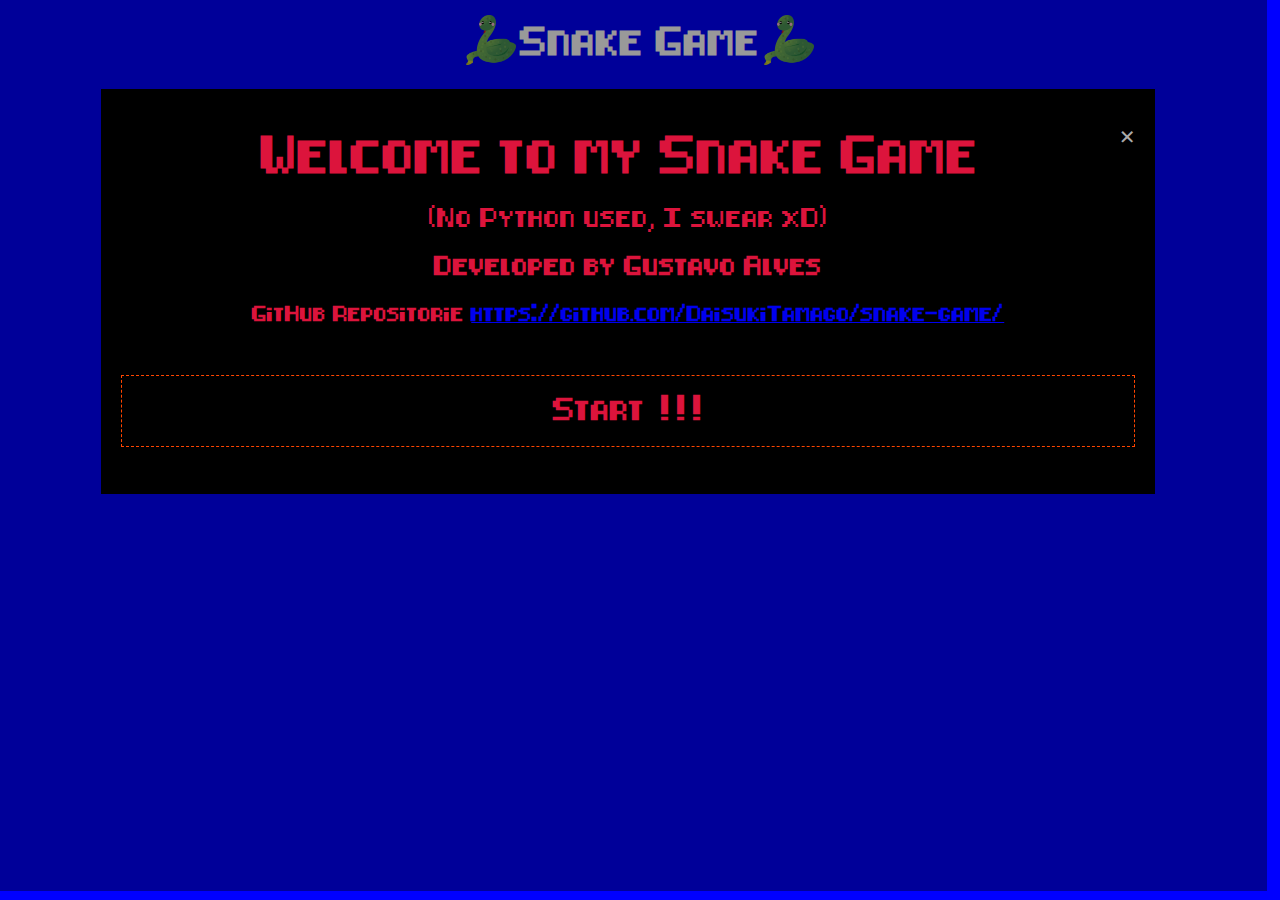
==== index.html @ 713eefbc "snake-game alpha update" ====
<!DOCTYPE html>
<html>
<head>
	<title>Snake Game</title>
	<meta charset="utf-8">
	<link rel="shortcut icon" href="res/img/snake.png"/>
	<link rel="stylesheet" href="res/font/stylesheet.css" type="text/css" charset="utf-8" />
</head>

<body onload="newGame()">
	<div id="startScreen" class="modal">
		<div class="modal-content">
		<span class="close">&times;</span>
		<p><h1>Welcome to my Snake Game<br></h1>(No Python used, I swear xD)</p>
		<p><h4>Developed by Gustavo Alves</h4></p>
		<p><h5>GitHub Repositorie <a href="https://github.com/DaisukiTamago/snake-game/">https://github.com/DaisukiTamago/snake-game/</a></h5></p>
		<br>
		<div class = "restart" onclick="start()"><h3>Start !!!</h3></div>
		<br>
		
	</div>
	</div>
	<div id="overScreen" class="modal">
		<div class="modal-content">
		<span class="close">&times;</span>
		<p><h1>You Died x-x</h1></p>
		<p><h3>Click Restart to Continue</h3></p>
		<br>
		<div class = "restart" onclick="start()"><h3>Restart !!!</h3></div>
	</div>
	</div>
	<center>
		<table><tr>
			<td><img src="res/img/snake.png" height="50" width="50"></td>
			<td><h2 id = "title">Snake Game</h2></td>
			<td><img src="res/img/snake.png" height="50" width="50"></td>
		</tr></table>
		<canvas id="canvas" width="1000" height="600" z-index="1"></canvas>
		<script type="text/javascript" src= "snake.js"></script> 
	</center>
		
</body>
</html>
---- res/font/stylesheet.css ----
@font-face {
    font-family: '8-bit_pusabregular';
    src: url('8-bit_pusab-webfont.woff2') format('woff2'),
         url('8-bit_pusab-webfont.woff') format('woff');
    font-weight: normal;
    font-style: normal;
}

body{
    margin: 0;
    font-family: '8-bit_pusabregular';
    background-color: blue;
}

h2{
    color: white;
}

.restart{
    border: 1px dashed orangered;
    background-color: inherit;
    transition: 0.5s;
}
.restart:hover{
 
  background-color: indigo;
    letter-spacing: 2px;
}
.modal {
  transition: 1s;
  display: none; 
  position: fixed;
  z-index: 1; 
  left: 0;
  top: 0;
  width: 99%;
  height: 99%; 
  
  background-color: rgb(0,0,0); 
  background-color: rgba(0,0,0,0.4); 
}


.modal-content {
  transition: 2s;
  background-color: black;
  padding: 20px;
  margin-top: 7%;
  margin-left: 8%;
  width: 80%; 
  text-align: center;
  color: crimson;
}

.close {
  color: #aaa;
  float: right;
  font-size: 28px;
  font-weight: bold;
}

.close:hover,
.close:focus {
  color: black;
  text-decoration: none;
  cursor: pointer;
}
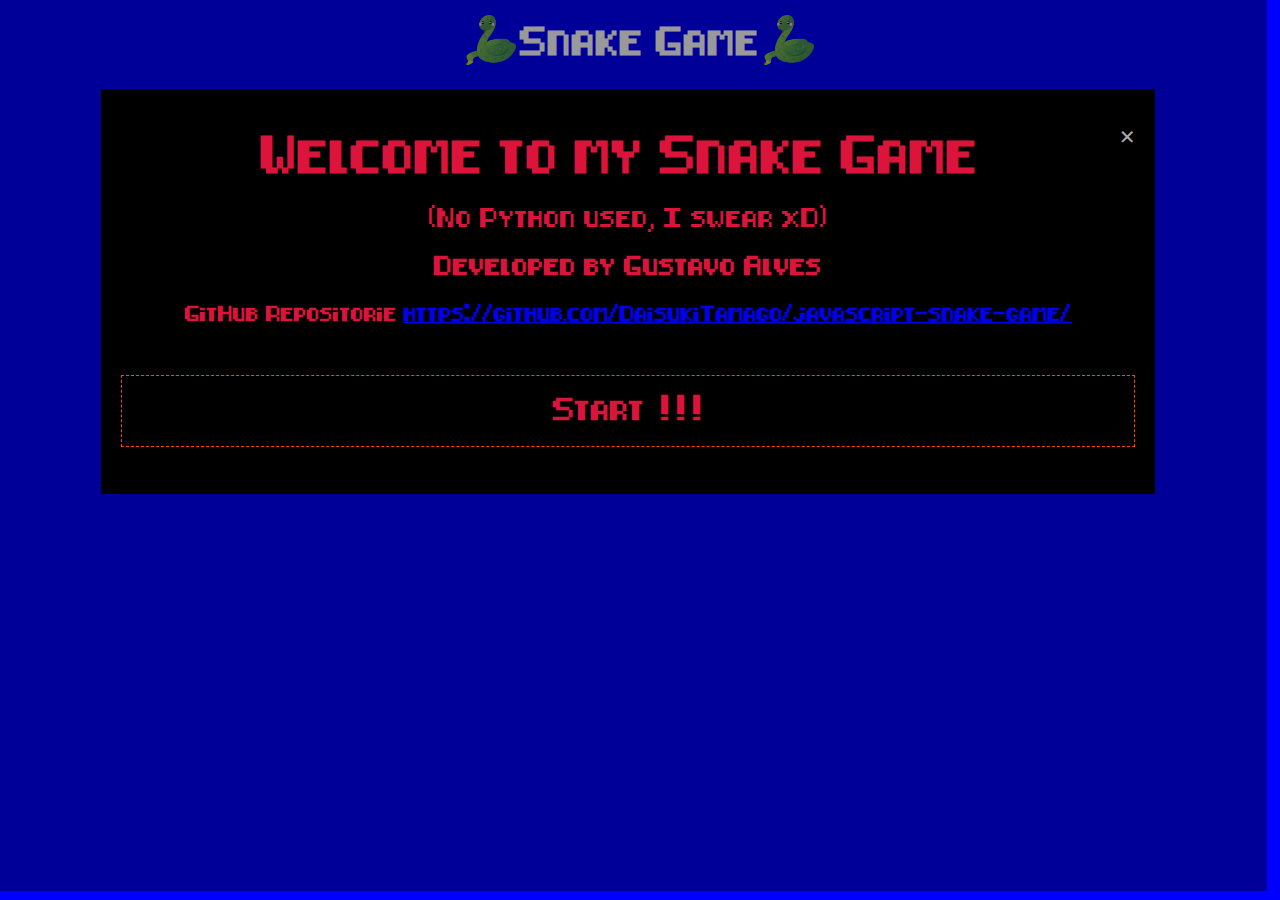
==== commit e534f49d: "Update index.html" ====
--- a/index.html
+++ b/index.html
@@ -13,7 +13,7 @@
 		<span class="close">&times;</span>
 		<p><h1>Welcome to my Snake Game<br></h1>(No Python used, I swear xD)</p>
 		<p><h4>Developed by Gustavo Alves</h4></p>
-		<p><h5>GitHub Repositorie <a href="https://github.com/DaisukiTamago/snake-game/">https://github.com/DaisukiTamago/snake-game/</a></h5></p>
+		<p><h5>GitHub Repositorie <a href="https://github.com/DaisukiTamago/snake-game/">https://github.com/DaisukiTamago/javascript-snake-game/</a></h5></p>
 		<br>
 		<div class = "restart" onclick="start()"><h3>Start !!!</h3></div>
 		<br>
@@ -40,4 +40,4 @@
 	</center>
 		
 </body>
-</html>+</html>
